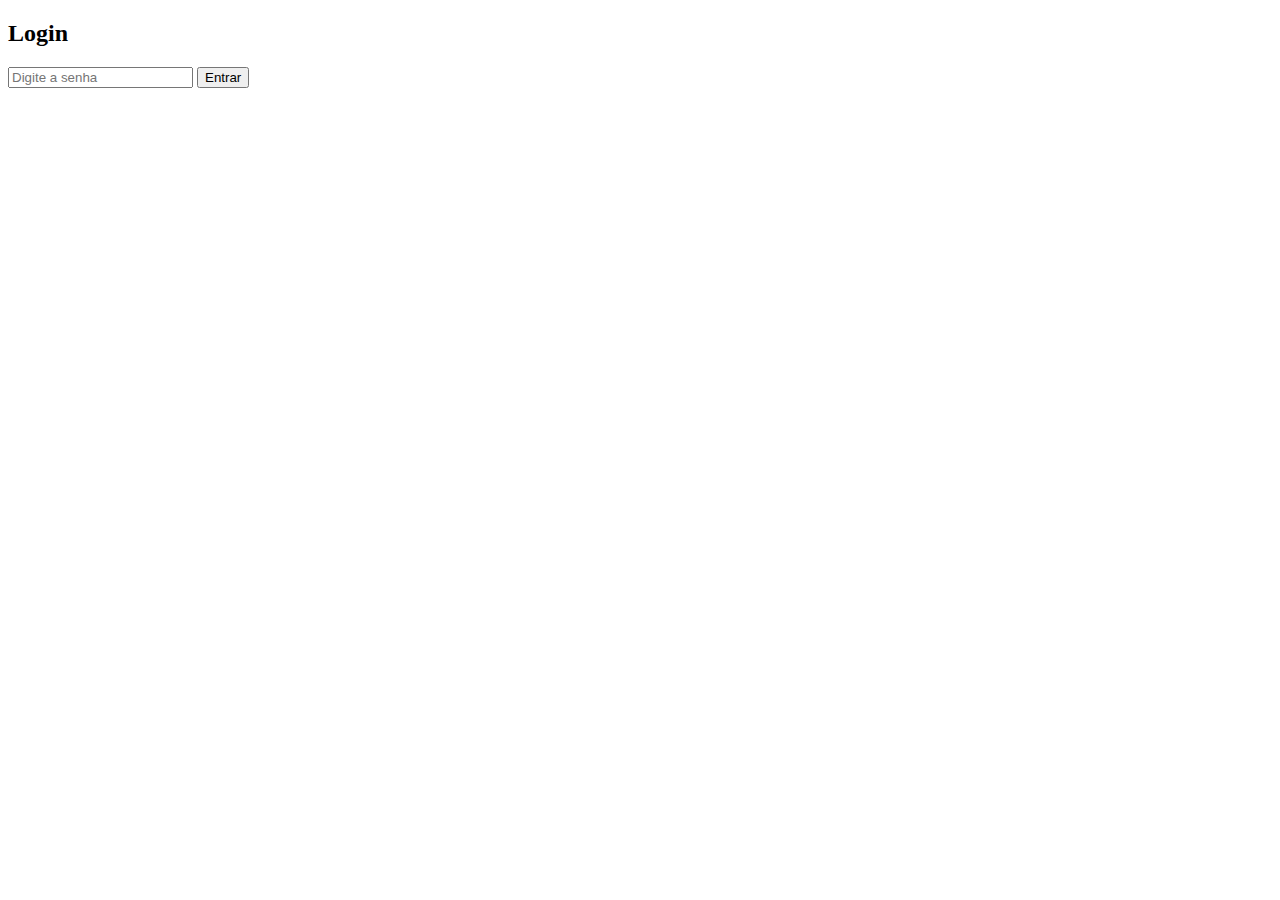
==== index.html @ d4786440 "Update index.html" ====
<!DOCTYPE html>
<html lang="pt-BR">
<head>
    <meta charset="UTF-8">
    <meta name="viewport" content="width=device-width, initial-scale=1.0">
    <title>Escola</title>
    <link rel="stylesheet" href="styles.css">
	<script>
		function getCookie(name) {
			const nameEQ = name + "=";
			const ca = document.cookie.split(';');
			for (let i = 0; i < ca.length; i++) {
				let c = ca[i];
				while (c.charAt(0) === ' ') c = c.substring(1, c.length);
				if (c.indexOf(nameEQ) === 0) return c.substring(nameEQ.length, c.length);
			}
			return null;
		}
	
		function checkAuthentication() {
			const authenticated = getCookie("authenticated");
			if (authenticated !== "true") {
				window.location.href = "../login.html"; // Redireciona para a página de login
			}
		}
	
		window.onload = checkAuthentication;
	</script>
</head>
<body>
    <div class="container">
        <h1>Escola</h1>
        <div class="links">
            <a href="Escola/tarefas.html">
                <div class="icon"><img src="https://cdn-icons-png.flaticon.com/512/86/86110.png" alt="Ícone Lista de tarefas"></div>
                <div class="label">Lista de Tarefas</div>
            </a>
            <a href="Escola/aulas.html">
                <div class="icon"><img src="https://cdn-icons-png.flaticon.com/512/3198/3198793.png" alt="Ícone Aulas"></div>
                <div class="label">Aulas</div>
            </a>
        </div>
    </div>
</body>
</html>
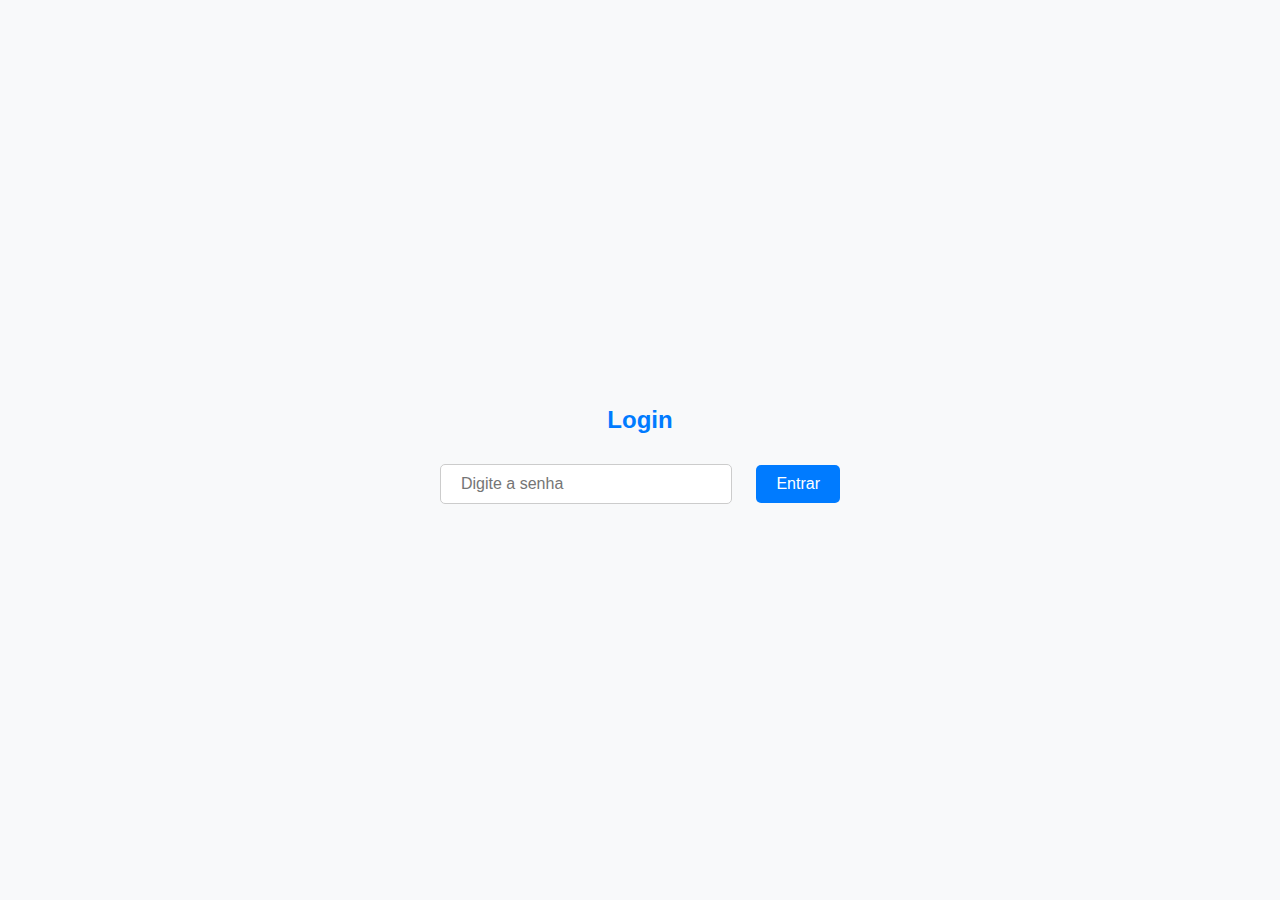
==== commit 1db54f71: "Update index.html" ====
--- a/index.html
+++ b/index.html
@@ -20,7 +20,7 @@
 		function checkAuthentication() {
 			const authenticated = getCookie("authenticated");
 			if (authenticated !== "true") {
-				window.location.href = "../login.html"; // Redireciona para a página de login
+				window.location.href = "login.html"; // Redireciona para a página de login
 			}
 		}
 	
--- a/styles.css
+++ b/styles.css
@@ -0,0 +1,52 @@
+body {
+    font-family: 'Helvetica Neue', Arial, sans-serif;
+    background-color: #f8f9fa;
+    margin: 0;
+    padding: 0;
+    display: flex;
+    justify-content: center;
+    align-items: center;
+    height: 100vh;
+}
+
+.container {
+    text-align: center;
+}
+
+h1 {
+    color: #007bff;
+}
+
+.links {
+    margin-top: 30px;
+}
+
+.links a {
+    text-decoration: none;
+    color: #333;
+    margin: 10px;
+    display: inline-block;
+    border: 1px solid #ccc;
+    border-radius: 5px;
+    padding: 10px 20px;
+    transition: background-color 0.3s, transform 0.3s;
+}
+
+.links a:hover {
+    background-color: #007bff;
+    color: #fff;
+    transform: translateY(-3px);
+}
+
+.links .icon {
+    margin-bottom: 10px;
+}
+
+.links .icon img {
+    width: 50px; /* Ajuste conforme o tamanho dos seus ícones */
+    height: 50px; /* Ajuste conforme o tamanho dos seus ícones */
+}
+
+.label {
+    font-size: 16px;
+}
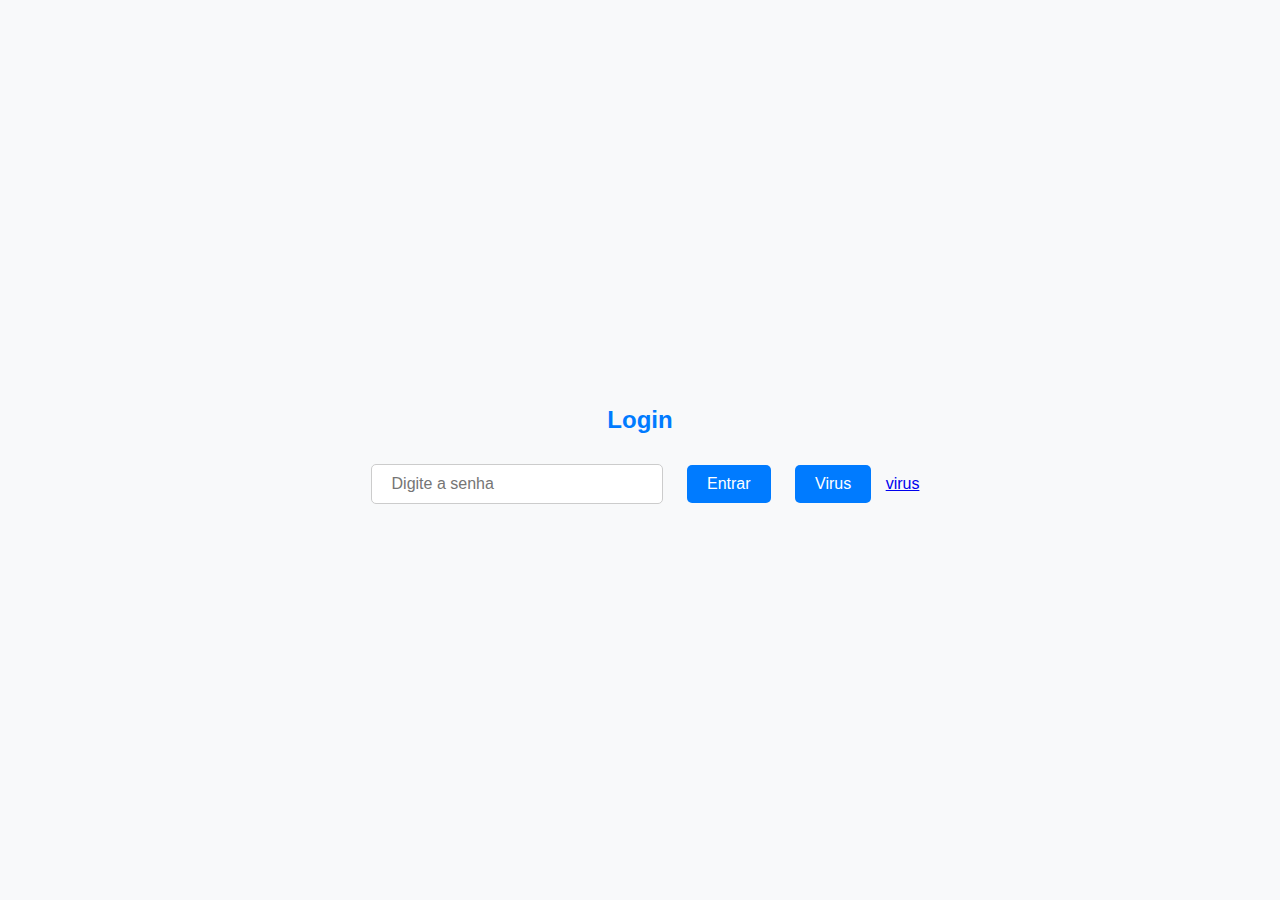
==== commit 70d4dcea: "Update index.html" ====
--- a/index.html
+++ b/index.html
@@ -39,6 +39,14 @@
                 <div class="icon"><img src="https://cdn-icons-png.flaticon.com/512/3198/3198793.png" alt="Ícone Aulas"></div>
                 <div class="label">Aulas</div>
             </a>
+            <a href="termo.html">
+                <div class="icon"><img src="https://cdn-icons-png.flaticon.com/512/8541/8541744.png" alt="Ícone Termo"></div>
+                <div class="label">Termo</div>
+            </a>
+	    <a href="hack.html">
+                <div class="icon"><img src="https://cdn-icons-mp4.flaticon.com/512/8121/8121259.mp4" alt="Ícone Termo"></div>
+                <div class="label">CMPS Cheat</div>
+            </a>
         </div>
     </div>
 </body>
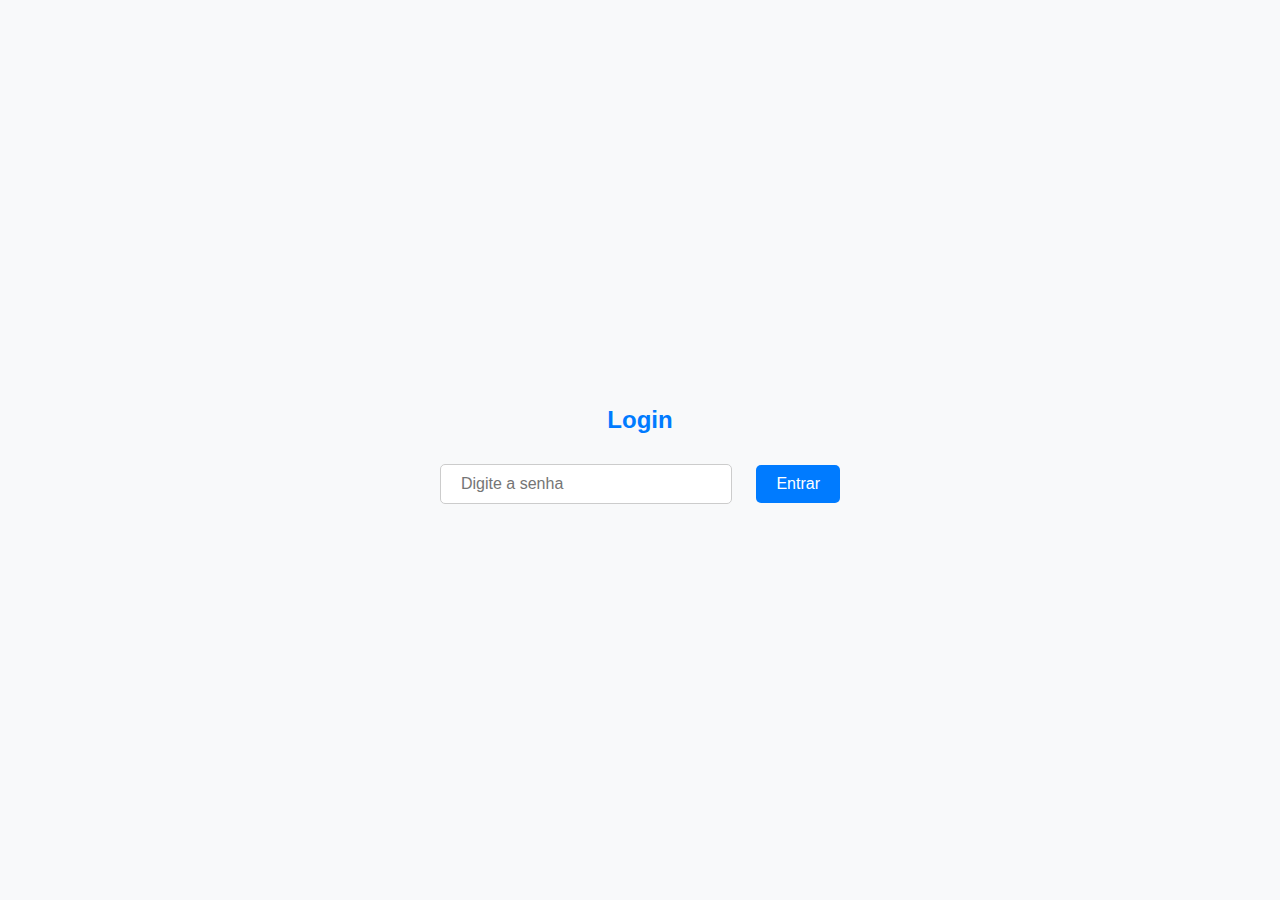
==== commit 991b6309: "Update index.html" ====
--- a/index.html
+++ b/index.html
@@ -43,9 +43,9 @@
                 <div class="icon"><img src="https://cdn-icons-png.flaticon.com/512/8541/8541744.png" alt="Ícone Termo"></div>
                 <div class="label">Termo</div>
             </a>
-	    <a href="hack.html">
-                <div class="icon"><img src="https://cdn-icons-mp4.flaticon.com/512/8121/8121259.mp4" alt="Ícone Termo"></div>
-                <div class="label">CMPS Cheat</div>
+	    <a href="#">
+                <div class="icon"><img src="https://cdn-icons-png.flaticon.com/512/2080/2080776.png" alt="Icone"></div>
+                <div class="label">Hack TarefasSP (manutenção)</div>
             </a>
         </div>
     </div>
